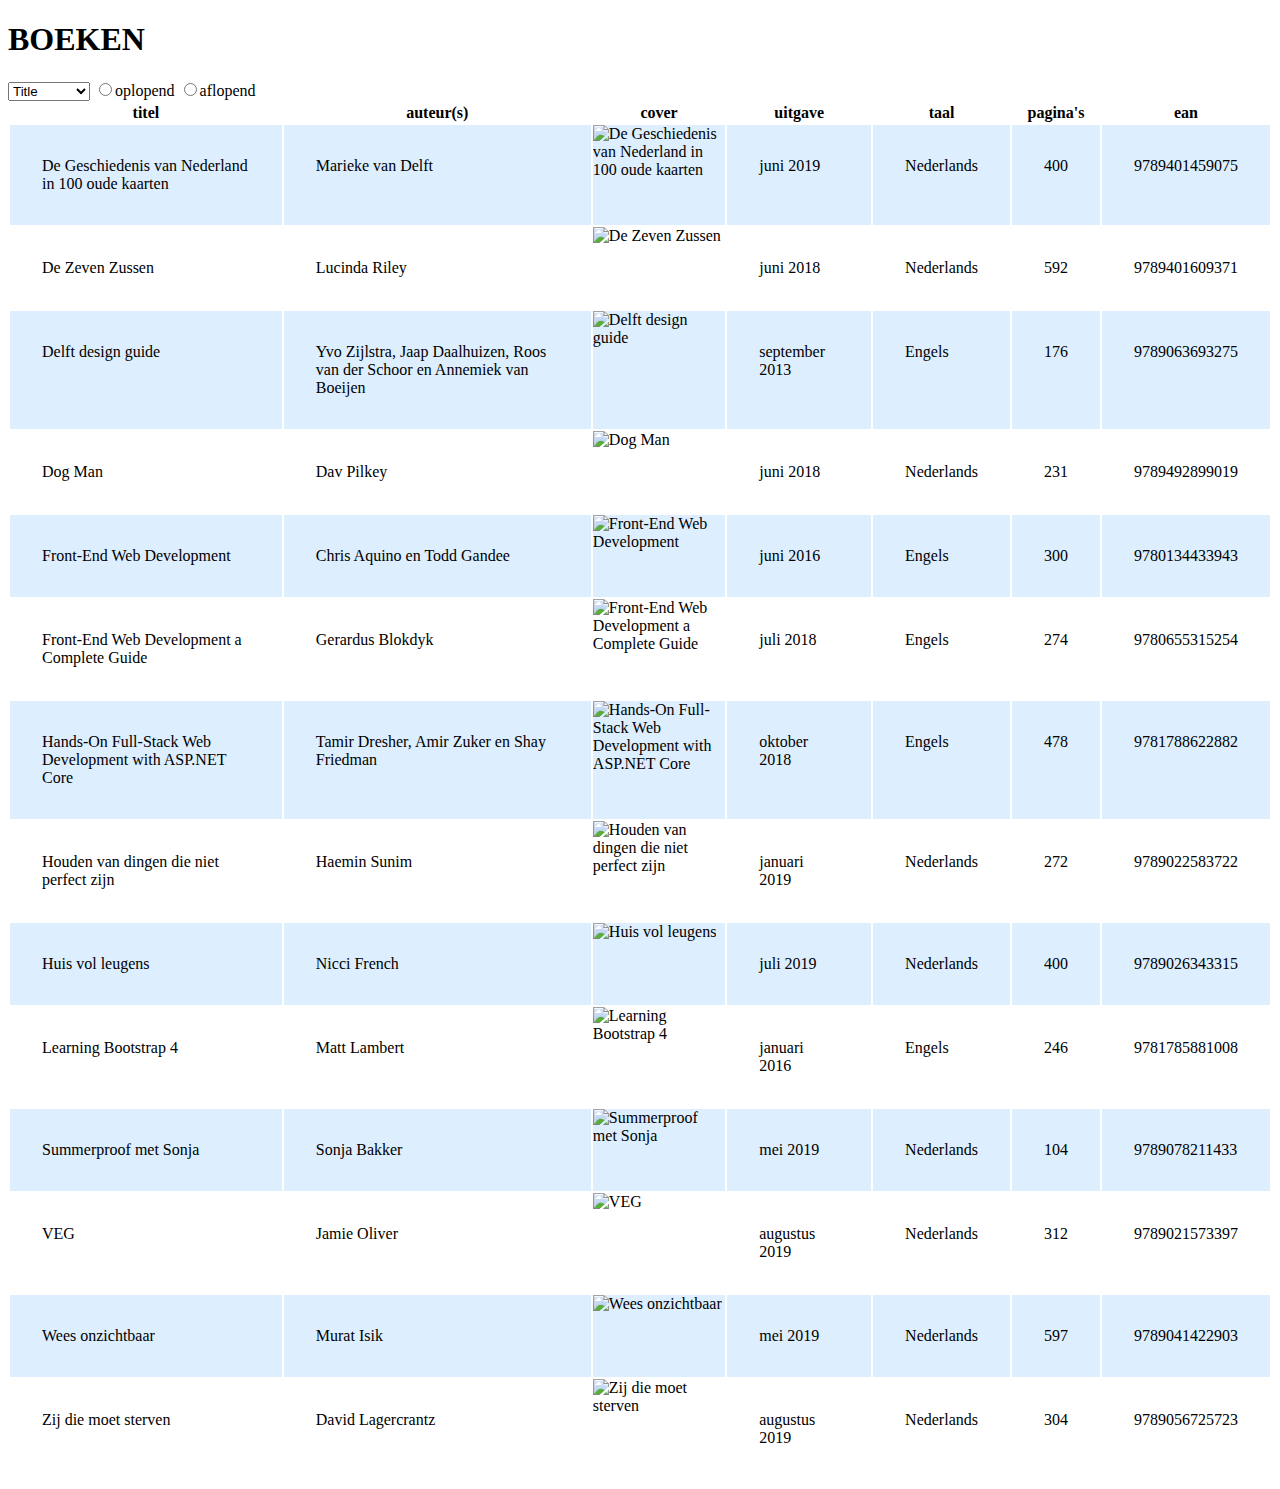
==== index.html @ 535a5081 "basis opdracht af" ====
<!DOCTYPE html>
<html lang="en">
<head>
    <meta charset="UTF-8">
    <meta name="viewport" content="width=device-width, initial-scale=1.0">
    <meta http-equiv="X-UA-Compatible" content="ie=edge">
    <title>Document</title>
    <script async src="script.js"></script>
    <link rel="stylesheet" href="style.css">
</head>
<body>
    <h1>BOEKEN</h1>
    <select name="" id="attribute">
        <option value="titel">Title</option>
        <option value="auteur">Author</option>
        <option value="date">Date</option>
        <option value="paginas">Pages</option>
        <option value="taal">Language</option>
        <option value="ean">EAN</option>
    </select>
    
    <label for=""><input type="radio" name="sortWay" value="1">oplopend</label>
    <label for=""><input type="radio" name="sortWay" value="-1">aflopend</label>

    <div id="output"></div>
</body>
</html>
---- style.css ----
.bookSelection_cover {
    max-width: 200px;
}

.bookSelection_row--accent {
    background: #def;
}

.bookSelection_cell {
    padding: 2em;
    vertical-align: top;
}

.bookSelection_cell:nth-child(3) {
    padding: 0;
}
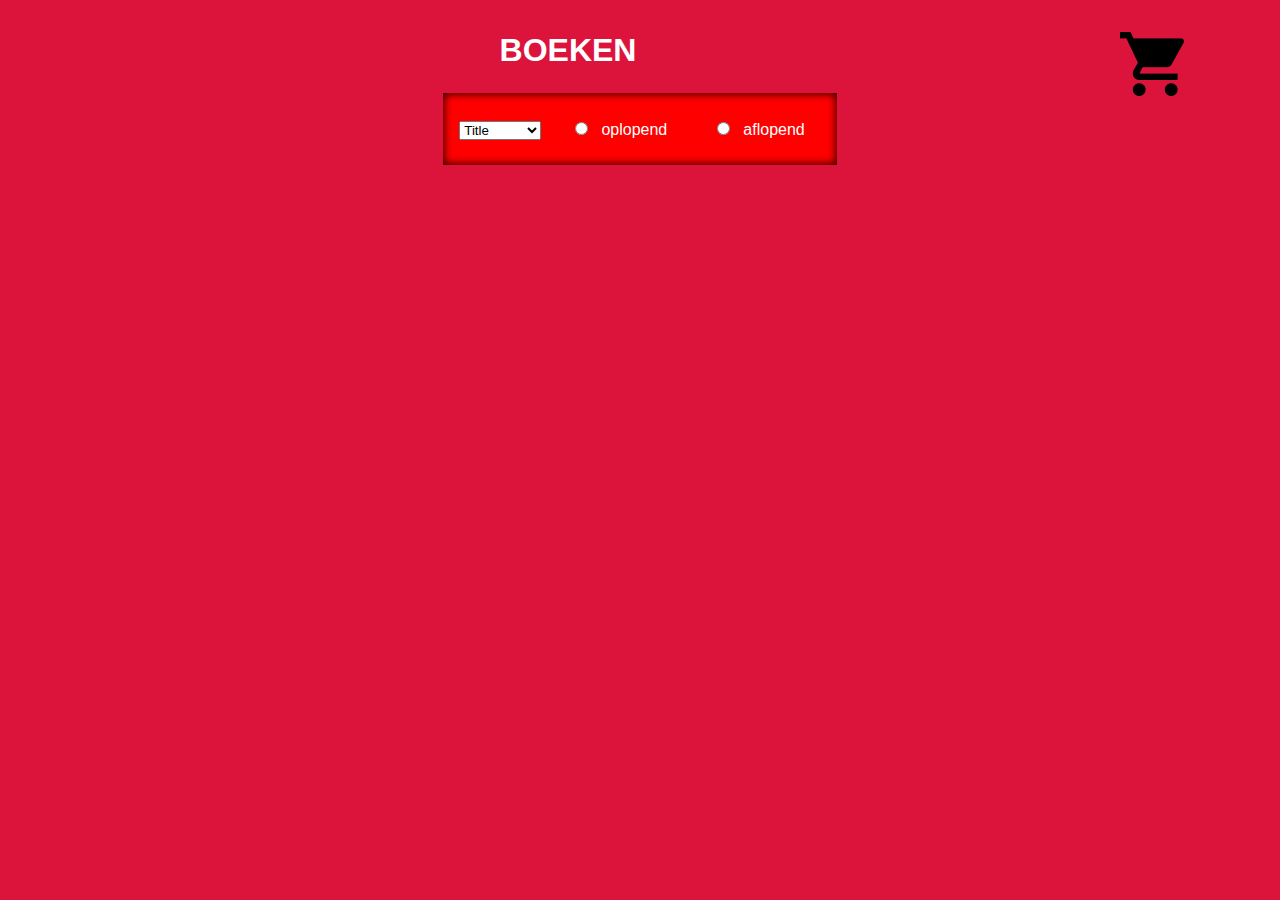
==== commit 149f2f60: "t/m video 2" ====
--- a/index.html
+++ b/index.html
@@ -1,27 +1,38 @@
 <!DOCTYPE html>
 <html lang="en">
+
 <head>
     <meta charset="UTF-8">
     <meta name="viewport" content="width=device-width, initial-scale=1.0">
     <meta http-equiv="X-UA-Compatible" content="ie=edge">
     <title>Document</title>
-    <script async src="script.js"></script>
-    <link rel="stylesheet" href="style.css">
+    <script async src="script2.js"></script>
+    <link rel="stylesheet" href="style1.css">
 </head>
+
 <body>
-    <h1>BOEKEN</h1>
-    <select name="" id="attribute">
-        <option value="titel">Title</option>
-        <option value="auteur">Author</option>
-        <option value="date">Date</option>
-        <option value="paginas">Pages</option>
-        <option value="taal">Language</option>
-        <option value="ean">EAN</option>
-    </select>
-    
-    <label for=""><input type="radio" name="sortWay" value="1">oplopend</label>
-    <label for=""><input type="radio" name="sortWay" value="-1">aflopend</label>
+    <div class="topOfPage">
+        <div class="cart"><span class="cart__amount"></span></div>
+        
+        <h1>BOEKEN</h1>
+
+        <div class="box">
+            <select name="" id="attribute">
+                <option value="titelUpper">Title</option>
+                <option value="authorSort">Author</option>
+                <option value="date">Date</option>
+                <option value="paginas">Pages</option>
+                <option value="taal">Language</option>
+                <option value="ean">EAN</option>
+                <option value="prijs">Price</option>
+            </select>
+
+            <label for=""><input type="radio" name="sortWay" value="1">oplopend</label>
+            <label for=""><input type="radio" name="sortWay" value="-1">aflopend</label>
+        </div>
+    </div>
 
     <div id="output"></div>
 </body>
+
 </html>--- a/style1.css
+++ b/style1.css
@@ -0,0 +1,134 @@
+* {
+    margin: 0;
+    font-family: Helvetica;
+    color: white;
+}
+
+html {
+    scrollbar-width: thin;
+}
+
+body {
+    background:  crimson;
+}
+
+.box {
+    padding: 2em;
+    margin: 0 auto;
+    max-width: max-content;
+    position: relative;
+    top: 1.5em;
+}
+
+#attribute {
+    color: black;
+}
+
+.topOfPage {
+    text-align: center;
+    margin: 1em;
+    padding: 1em 0 3em;
+}
+
+input, label {
+    margin: 1em;
+}
+
+#output {
+    display: grid;
+    grid-template-columns: auto auto auto;
+    grid-gap: 1em;
+    margin: 1em;
+}
+
+.bookSelection,
+.box
+{
+    text-align: center;
+    background: red;
+    box-shadow: inset 0 0 10px black;
+    padding: 1em;
+}
+
+.bookSelection:hover {
+    box-shadow: 0 0 10px black; 
+}
+
+.bookSelection__main {
+   text-align: left;
+}
+
+.bookSelection__cover {
+    width: 100%;
+    height: 50vh;
+    object-fit: contain;
+    background: rgba(0,0,0,.5);
+}
+
+.bookSelection__title {
+    margin: 1em 0;
+}
+
+.bookSelection__other {
+    white-space: pre;
+}
+
+.bookSelection__button {
+    display: block;
+    margin: 1.5em auto;
+    padding: 1em 2em;
+    background: #1139d6;
+    border: none;
+    box-shadow: 0 5px 10px black;
+    cursor: pointer;
+    color: white;
+}
+
+.bookSelection__button:hover {
+    background: #1444ff;
+}
+
+.cart {
+    width: 4em;
+    height: 4em;
+    background-image: url(images/shopping-cart.png);
+    background-size: contain;
+    float: right;
+    margin-right: 5em;
+    position: relative;
+}
+
+.cart__amount:not(:empty) {
+    display: inline-block;
+    background-color: red;
+    border: black 1px solid;
+    position: absolute;
+    top: -.5em;
+    right: -.5em;
+    line-height: .5em;
+    padding: .7em;
+    border-radius: 50%;
+}
+
+@media only screen and (max-width: 770px) {
+    #output {
+        grid-template-columns: auto auto;
+    }
+    
+    .bookSelection__cover {
+        height: 24vh;
+    }
+}
+
+@media only screen and (max-width: 420px) {
+    input, label {
+        margin: .5em;
+    }
+    #output {
+        grid-template-columns: auto;
+    }
+    
+    .bookSelection__cover {
+        height: 30vh;
+    }
+}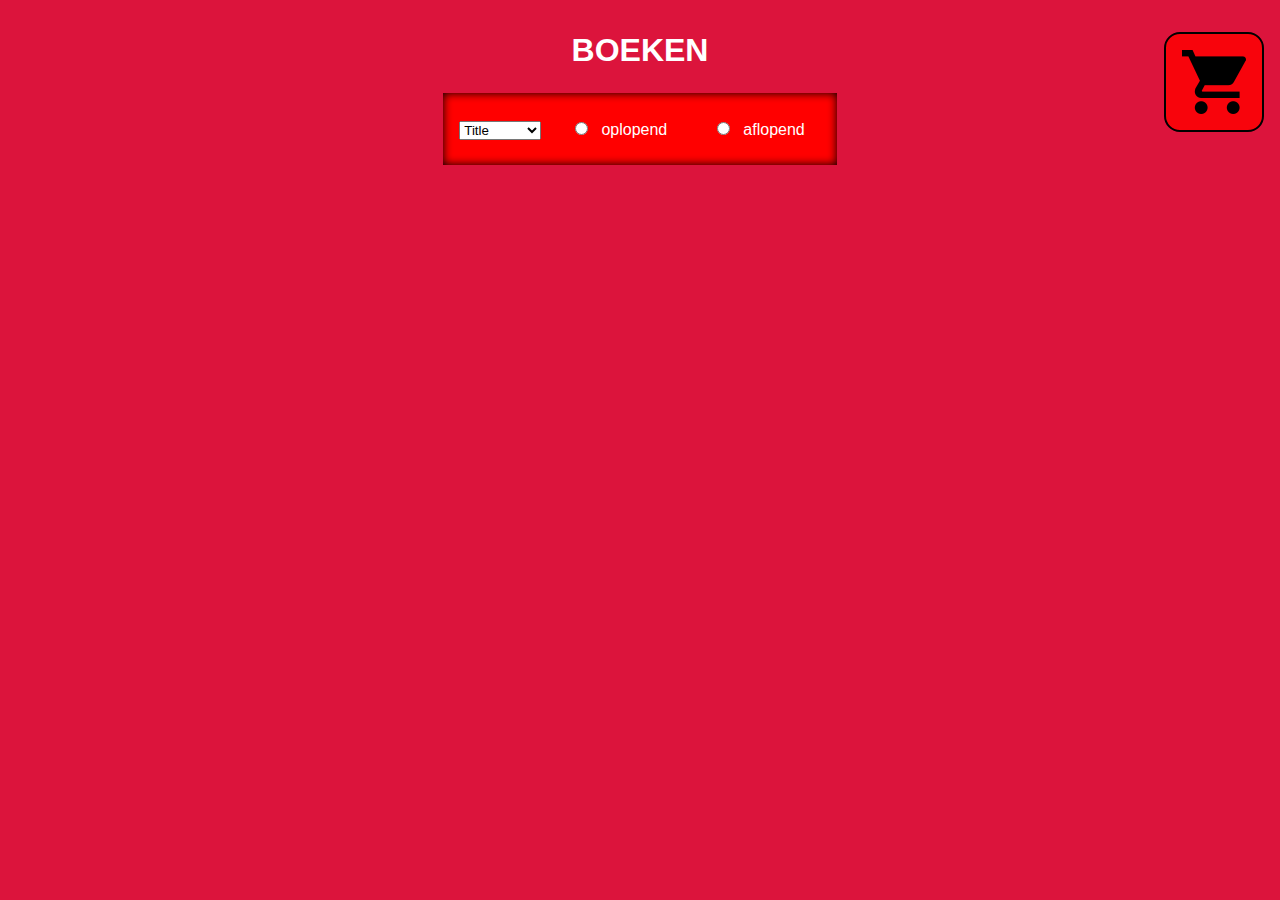
==== commit 6830f1e2: "Bonus opdrachten" ====
--- a/index.html
+++ b/index.html
@@ -5,15 +5,17 @@
     <meta charset="UTF-8">
     <meta name="viewport" content="width=device-width, initial-scale=1.0">
     <meta http-equiv="X-UA-Compatible" content="ie=edge">
-    <title>Document</title>
+    <title>Books</title>
     <script async src="script2.js"></script>
     <link rel="stylesheet" href="style1.css">
 </head>
 
 <body>
     <div class="topOfPage">
-        <div class="cart"><span class="cart__amount"></span></div>
-        
+        <a href="cart.html">
+            <div class="cart"><span class="cart__amount"></span></div>
+        </a>
+
         <h1>BOEKEN</h1>
 
         <div class="box">
@@ -32,6 +34,7 @@
         </div>
     </div>
 
+    <div id="addedItem"><span></span></div>
     <div id="output"></div>
 </body>
 
--- a/style1.css
+++ b/style1.css
@@ -9,7 +9,7 @@
 }
 
 body {
-    background:  crimson;
+    background: crimson;
 }
 
 .box {
@@ -30,7 +30,8 @@
     padding: 1em 0 3em;
 }
 
-input, label {
+input,
+label {
     margin: 1em;
 }
 
@@ -42,8 +43,7 @@
 }
 
 .bookSelection,
-.box
-{
+.box {
     text-align: center;
     background: red;
     box-shadow: inset 0 0 10px black;
@@ -51,18 +51,18 @@
 }
 
 .bookSelection:hover {
-    box-shadow: 0 0 10px black; 
+    box-shadow: 0 0 10px black;
 }
 
 .bookSelection__main {
-   text-align: left;
+    text-align: left;
 }
 
 .bookSelection__cover {
     width: 100%;
     height: 50vh;
     object-fit: contain;
-    background: rgba(0,0,0,.5);
+    background: rgba(0, 0, 0, .5);
 }
 
 .bookSelection__title {
@@ -73,9 +73,15 @@
     white-space: pre;
 }
 
+.bookSelection__price {
+    font-size: 2em;
+    text-align: right;
+    margin: -2em 0;
+}
+
 .bookSelection__button {
     display: block;
-    margin: 1.5em auto;
+    margin: 5em auto;
     padding: 1em 2em;
     background: #1139d6;
     border: none;
@@ -89,13 +95,20 @@
 }
 
 .cart {
-    width: 4em;
-    height: 4em;
+    position: fixed;
+    right: 1em;
+    top: 2em;
+    z-index: 1;
+    width: 6em;
+    height: 6em;
     background-image: url(images/shopping-cart.png);
-    background-size: contain;
+    background-position: center center;
+    background-repeat: no-repeat;
+    background-color: rgba(255, 0, 0, .8);
     float: right;
-    margin-right: 5em;
-    position: relative;
+    cursor: pointer;
+    border-radius: 1em;
+    border: 2px solid black;
 }
 
 .cart__amount:not(:empty) {
@@ -103,32 +116,130 @@
     background-color: red;
     border: black 1px solid;
     position: absolute;
-    top: -.5em;
-    right: -.5em;
+    top: -.8em;
+    right: -.8em;
     line-height: .5em;
-    padding: .7em;
+    padding: .8em;
     border-radius: 50%;
+}
+
+#addedItem {
+    opacity: 0;
+    display: none;
+    position: fixed;
+    max-width: 80vw;
+    width: 100%;
+    height: 5vh;
+    text-align: center;
+    bottom: 5vh;
+    background: darkred;
+    color: white;
+    border: 3px solid black;
+    border-radius: 2em;
+    left: 10vw;
+}
+
+.show {
+    display: block !important;
+    animation: alertBoxShow 1s forwards;
+}
+
+#addedItem span {
+    position: relative;
+    top: .5em;
+}
+
+@keyframes alertBoxShow {
+    from {
+        opacity: 0
+    }
+
+    to {
+        opacity: 1
+    }
 }
 
 @media only screen and (max-width: 770px) {
     #output {
         grid-template-columns: auto auto;
     }
-    
+
     .bookSelection__cover {
         height: 24vh;
     }
 }
 
 @media only screen and (max-width: 420px) {
-    input, label {
+
+    input,
+    label {
         margin: .5em;
     }
+
     #output {
         grid-template-columns: auto;
     }
-    
+
     .bookSelection__cover {
         height: 30vh;
     }
+
+    #addedItem {
+        height: 10vh;
+    }
+
+    #addedItem span {
+        top: 1em;
+    }
+
+    .cart {
+        top: .5em;
+        width: 4em;
+        height: 4em;
+    }
+}
+
+/* Ordered books */
+#outputCart {
+    display: block;
+    margin: 1em;
+}
+
+.orderedBook {
+    text-align: center;
+    background: red;
+    box-shadow: inset 0 0 10px black;
+    padding: 1em;
+    margin: 0 auto 2em;
+    max-width: 60vw;
+}
+
+.orderedBook:hover {
+    box-shadow: 0 0 10px black;
+}
+
+.orderedBook__main {
+    margin: 1em 0;
+    text-align: center;
+}
+
+.orderedBook__cover {
+    width: 100%;
+    height: 50vh;
+    object-fit: contain;
+    background: rgba(0, 0, 0, .5);
+}
+
+.orderedBook__price {
+    font-size: 2em;
+    text-align: center;
+    margin: 1em 0 0;
+}
+
+.orderedBook__delete {
+    width: 3em;
+    height: 3em;
+    background-image: url(images/deletecan.png);
+    background-size: cover;
+    cursor: pointer;
 }